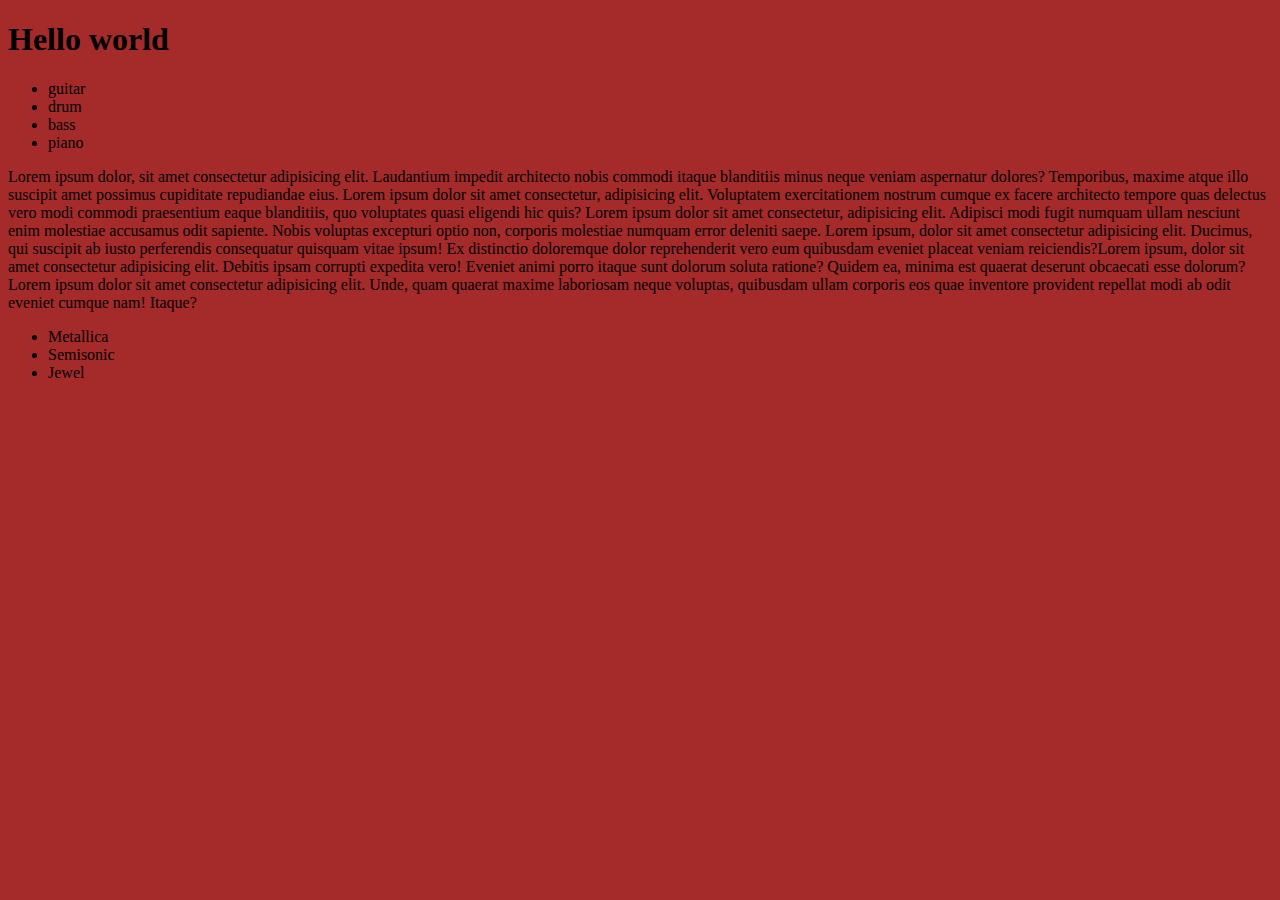
==== index.html @ be3c8d5f "CSS added" ====
<!DOCTYPE html>
<html lang="en">
<head>
    <meta charset="UTF-8">
    <meta name="viewport" content="width=device-width, initial-scale=1.0">
    <title>Document</title>
    <link rel="stylesheet" href="./style.css">
</head>
<body>
    <h1>Hello world</h1>
        <ul>
            <li>guitar</li>
            <li>drum</li>
            <li>bass</li>
            <li>piano</li>
        </ul>
        <p>Lorem ipsum dolor, sit amet consectetur adipisicing elit. Laudantium impedit architecto nobis commodi itaque blanditiis minus neque veniam aspernatur dolores? Temporibus, maxime atque illo suscipit amet possimus cupiditate repudiandae eius. Lorem ipsum dolor sit amet consectetur, adipisicing elit. Voluptatem exercitationem nostrum cumque ex facere architecto tempore quas delectus vero modi commodi praesentium eaque blanditiis, quo voluptates quasi eligendi hic quis? Lorem ipsum dolor sit amet consectetur, adipisicing elit. Adipisci modi fugit numquam ullam nesciunt enim molestiae accusamus odit sapiente. Nobis voluptas excepturi optio non, corporis molestiae numquam error deleniti saepe. Lorem ipsum, dolor sit amet consectetur adipisicing elit. Ducimus, qui suscipit ab iusto perferendis consequatur quisquam vitae ipsum! Ex distinctio doloremque dolor reprehenderit vero eum quibusdam eveniet placeat veniam reiciendis?Lorem ipsum, dolor sit amet consectetur adipisicing elit. Debitis ipsam corrupti expedita vero! Eveniet animi porro itaque sunt dolorum soluta ratione? Quidem ea, minima est quaerat deserunt obcaecati esse dolorum? Lorem ipsum dolor sit amet consectetur adipisicing elit. Unde, quam quaerat maxime laboriosam neque voluptas, quibusdam ullam corporis eos quae inventore provident repellat modi ab odit eveniet cumque nam! Itaque?</p>
    <ul>
        <li>Metallica</li>
        <li>Semisonic</li>
        <li>Jewel</li>
    </ul>
</body>
</html>
---- style.css ----
/* Defaul styles for small screens and anything not caught by media.*/
body {
    background-color: blueviolet;
}
/* Styled for screens 600px wide and larger */
/* @media screen and (min-width: 600px) */
@media screen and (width > 600px){
    body{
        background-color: brown;
    }
}
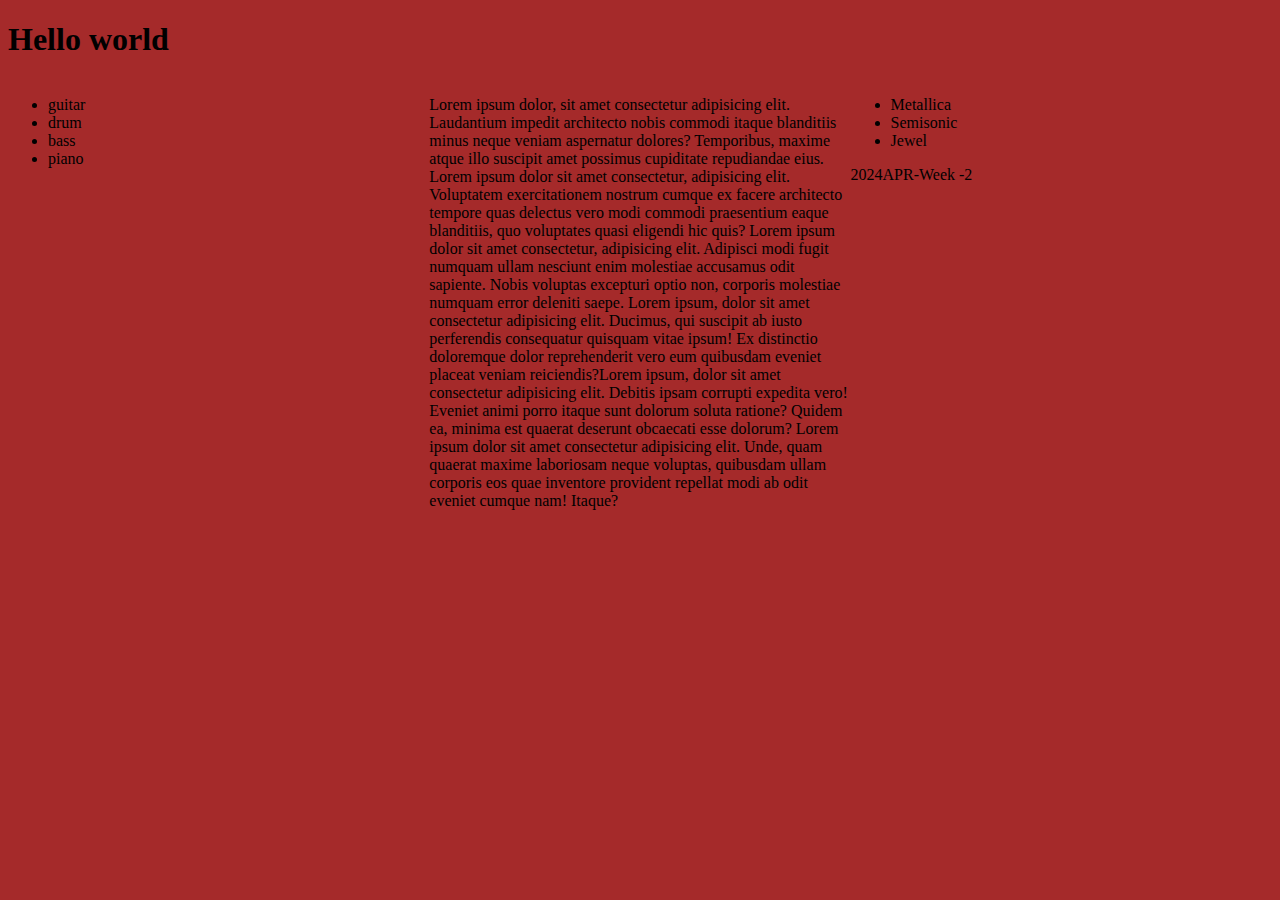
==== commit 643740f9: "Columns added responsive layout." ====
--- a/index.html
+++ b/index.html
@@ -7,18 +7,34 @@
     <link rel="stylesheet" href="./style.css">
 </head>
 <body>
-    <h1>Hello world</h1>
-        <ul>
-            <li>guitar</li>
-            <li>drum</li>
-            <li>bass</li>
-            <li>piano</li>
-        </ul>
-        <p>Lorem ipsum dolor, sit amet consectetur adipisicing elit. Laudantium impedit architecto nobis commodi itaque blanditiis minus neque veniam aspernatur dolores? Temporibus, maxime atque illo suscipit amet possimus cupiditate repudiandae eius. Lorem ipsum dolor sit amet consectetur, adipisicing elit. Voluptatem exercitationem nostrum cumque ex facere architecto tempore quas delectus vero modi commodi praesentium eaque blanditiis, quo voluptates quasi eligendi hic quis? Lorem ipsum dolor sit amet consectetur, adipisicing elit. Adipisci modi fugit numquam ullam nesciunt enim molestiae accusamus odit sapiente. Nobis voluptas excepturi optio non, corporis molestiae numquam error deleniti saepe. Lorem ipsum, dolor sit amet consectetur adipisicing elit. Ducimus, qui suscipit ab iusto perferendis consequatur quisquam vitae ipsum! Ex distinctio doloremque dolor reprehenderit vero eum quibusdam eveniet placeat veniam reiciendis?Lorem ipsum, dolor sit amet consectetur adipisicing elit. Debitis ipsam corrupti expedita vero! Eveniet animi porro itaque sunt dolorum soluta ratione? Quidem ea, minima est quaerat deserunt obcaecati esse dolorum? Lorem ipsum dolor sit amet consectetur adipisicing elit. Unde, quam quaerat maxime laboriosam neque voluptas, quibusdam ullam corporis eos quae inventore provident repellat modi ab odit eveniet cumque nam! Itaque?</p>
-    <ul>
-        <li>Metallica</li>
-        <li>Semisonic</li>
-        <li>Jewel</li>
-    </ul>
+    <header class="row">
+        <h1>Hello world</h1>
+    </header>
+    
+    <main>
+        <div class="column">
+            <ul>
+                <li>guitar</li>
+                <li>drum</li>
+                <li>bass</li>
+                <li>piano</li>
+            </ul>     
+        </div>
+        <article class="column">
+            <p>Lorem ipsum dolor, sit amet consectetur adipisicing elit. Laudantium impedit architecto nobis commodi itaque blanditiis minus neque veniam aspernatur dolores? Temporibus, maxime atque illo suscipit amet possimus cupiditate repudiandae eius. Lorem ipsum dolor sit amet consectetur, adipisicing elit. Voluptatem exercitationem nostrum cumque ex facere architecto tempore quas delectus vero modi commodi praesentium eaque blanditiis, quo voluptates quasi eligendi hic quis? Lorem ipsum dolor sit amet consectetur, adipisicing elit. Adipisci modi fugit numquam ullam nesciunt enim molestiae accusamus odit sapiente. Nobis voluptas excepturi optio non, corporis molestiae numquam error deleniti saepe. Lorem ipsum, dolor sit amet consectetur adipisicing elit. Ducimus, qui suscipit ab iusto perferendis consequatur quisquam vitae ipsum! Ex distinctio doloremque dolor reprehenderit vero eum quibusdam eveniet placeat veniam reiciendis?Lorem ipsum, dolor sit amet consectetur adipisicing elit. Debitis ipsam corrupti expedita vero! Eveniet animi porro itaque sunt dolorum soluta ratione? Quidem ea, minima est quaerat deserunt obcaecati esse dolorum? Lorem ipsum dolor sit amet consectetur adipisicing elit. Unde, quam quaerat maxime laboriosam neque voluptas, quibusdam ullam corporis eos quae inventore provident repellat modi ab odit eveniet cumque nam! Itaque?</p>
+        </article>
+        <aside class="column">
+            <ul>
+            <li>Metallica</li>
+            <li>Semisonic</li>
+            <li>Jewel</li>
+            </ul>
+        </aside>
+    </main>
+        <footer>
+            <p>2024APR-Week -2</p>
+        </footer>
+        
+    
 </body>
 </html>--- a/style.css
+++ b/style.css
@@ -10,3 +10,19 @@
         background-color: brown;
     }
 }
+@media screen and (width > 600px){
+.column {
+    float: left;
+    width: 33.33%;
+  }
+}
+  .row:after {
+    content: "";
+    display: table;
+    clear: both;
+  }
+
+
+
+  
+  